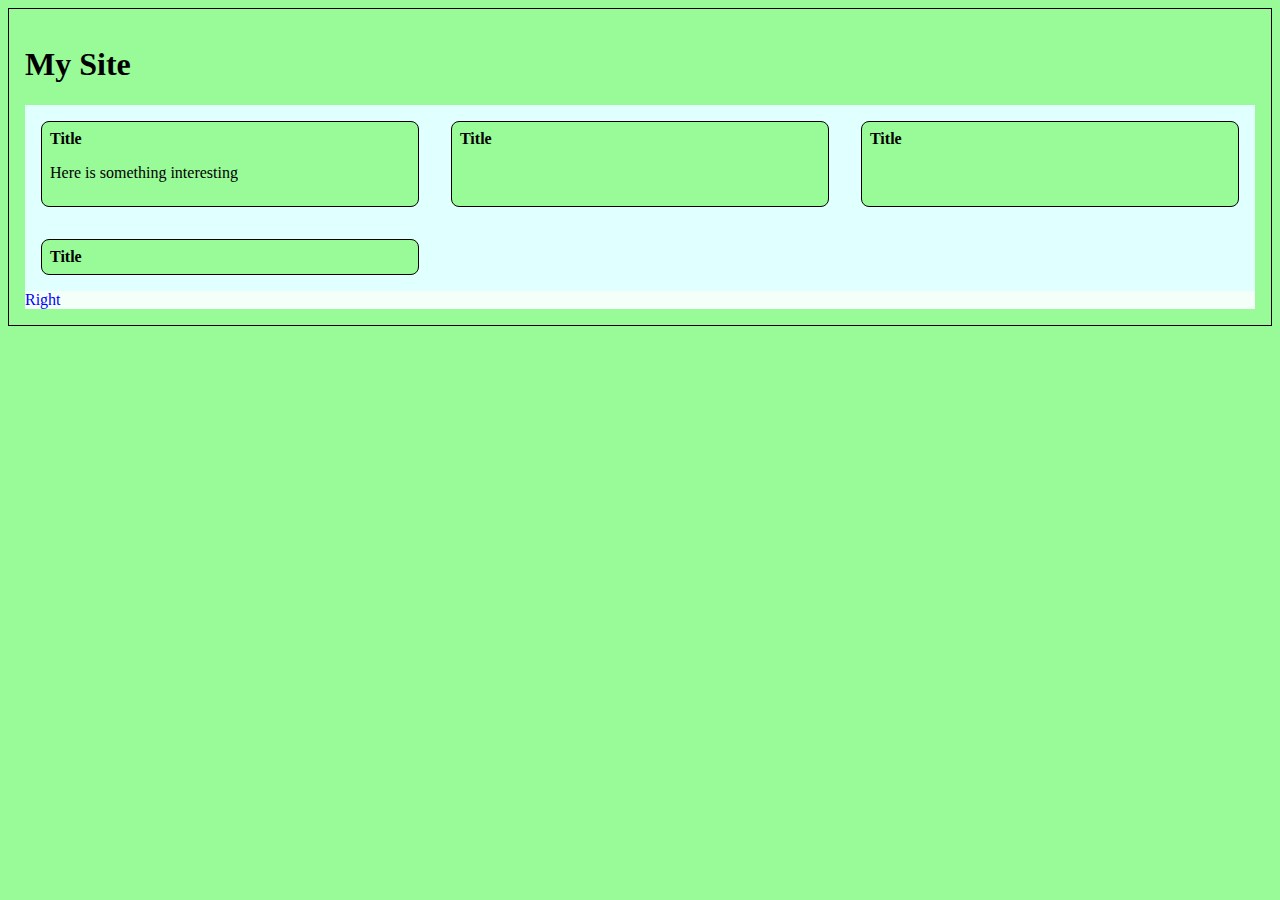
==== index.html @ 34ef9553 "3rd commit actual info" ====
<!DOCTYPE html>
<html lang="en">
<head>
    <meta charset="UTF-8">
    <meta name="viewport" content="width=device-width, initial-scale=1.0">
    <link rel="stylesheet" href="styles.css">
    <title>Practice</title>

</head>
<body>
    <div id="container">
        <h1>My Site</h1>
        <div class="two-column">
            <div>
                <div class="card"><h4>Title</h4>
                <p>Here is something interesting
                </p>
                </div>
                <div class="card"><h4>Title</h4></div>
                <div class="card"><h4>Title</h4></div>
                <div class="card"><h4>Title</h4></div>
            </div>
            <div>Right</div>
        </div>
    </div>
</body>
</html>
---- styles.css ----
*{
    box-sizing: border-box;
}
body{
    background-color: palegreen;
    font-family: verdana;
}
#container{
    border: solid 1px black;
    padding: 1rem;

}
.tw0-column{
    display: flex;
}
.two-column > div:first-child{
    background-color: lightcyan;

    flex: 3;
    display: flex;
    flex-wrap: wrap;
}
.two-column > div:last-child{
    background-color: mintcream;
    color: blue;
    flex: 1;
}
.card{
    padding: 0.5rem;
    border: solid 1px black;
    width: calc(100% / 3 - 2rem);
    margin: 1rem;
    background-color: palegreen;
    border-radius: .5rem;
}
.card h4 {
    margin: 0;
}
@media (max-width: 400px){
    .card {
        width: 100%;
    }
    .two-column{
        flex-direction: column;
    }
}
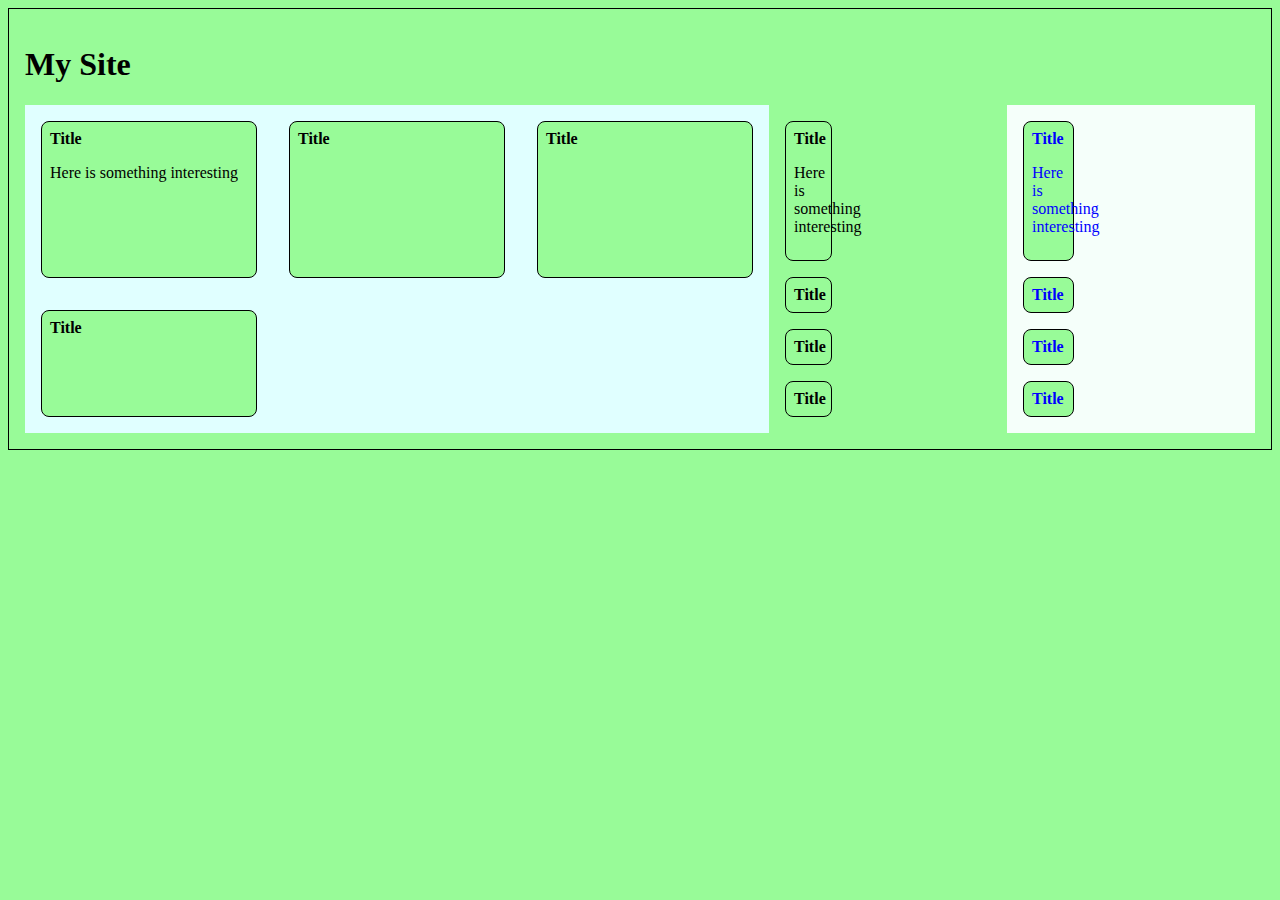
==== commit 18012a06: "4th added js file" ====
--- a/index.html
+++ b/index.html
@@ -4,13 +4,14 @@
     <meta charset="UTF-8">
     <meta name="viewport" content="width=device-width, initial-scale=1.0">
     <link rel="stylesheet" href="styles.css">
+    <script src="script.js"></script>
     <title>Practice</title>
 
 </head>
 <body>
     <div id="container">
         <h1>My Site</h1>
-        <div class="two-column">
+        <div class="three-column">
             <div>
                 <div class="card"><h4>Title</h4>
                 <p>Here is something interesting
@@ -20,7 +21,24 @@
                 <div class="card"><h4>Title</h4></div>
                 <div class="card"><h4>Title</h4></div>
             </div>
-            <div>Right</div>
+            <div>
+                <div class="card"><h4>Title</h4>
+                <p>Here is something interesting
+                </p>
+                </div>
+                <div class="card"><h4>Title</h4></div>
+                <div class="card"><h4>Title</h4></div>
+                <div class="card"><h4>Title</h4></div>
+            </div>
+            <div>
+                <div class="card"><h4>Title</h4>
+                <p>Here is something interesting
+                </p>
+                </div>
+                <div class="card"><h4>Title</h4></div>
+                <div class="card"><h4>Title</h4></div>
+                <div class="card"><h4>Title</h4></div>
+            </div>
         </div>
     </div>
 </body>
--- a/styles.css
+++ b/styles.css
@@ -10,17 +10,17 @@
     padding: 1rem;
 
 }
-.tw0-column{
+.three-column{
     display: flex;
 }
-.two-column > div:first-child{
+.three-column > div:first-child{
     background-color: lightcyan;
 
     flex: 3;
     display: flex;
     flex-wrap: wrap;
 }
-.two-column > div:last-child{
+.three-column > div:last-child{
     background-color: mintcream;
     color: blue;
     flex: 1;
@@ -40,7 +40,7 @@
     .card {
         width: 100%;
     }
-    .two-column{
+    .three-column{
         flex-direction: column;
     }
 }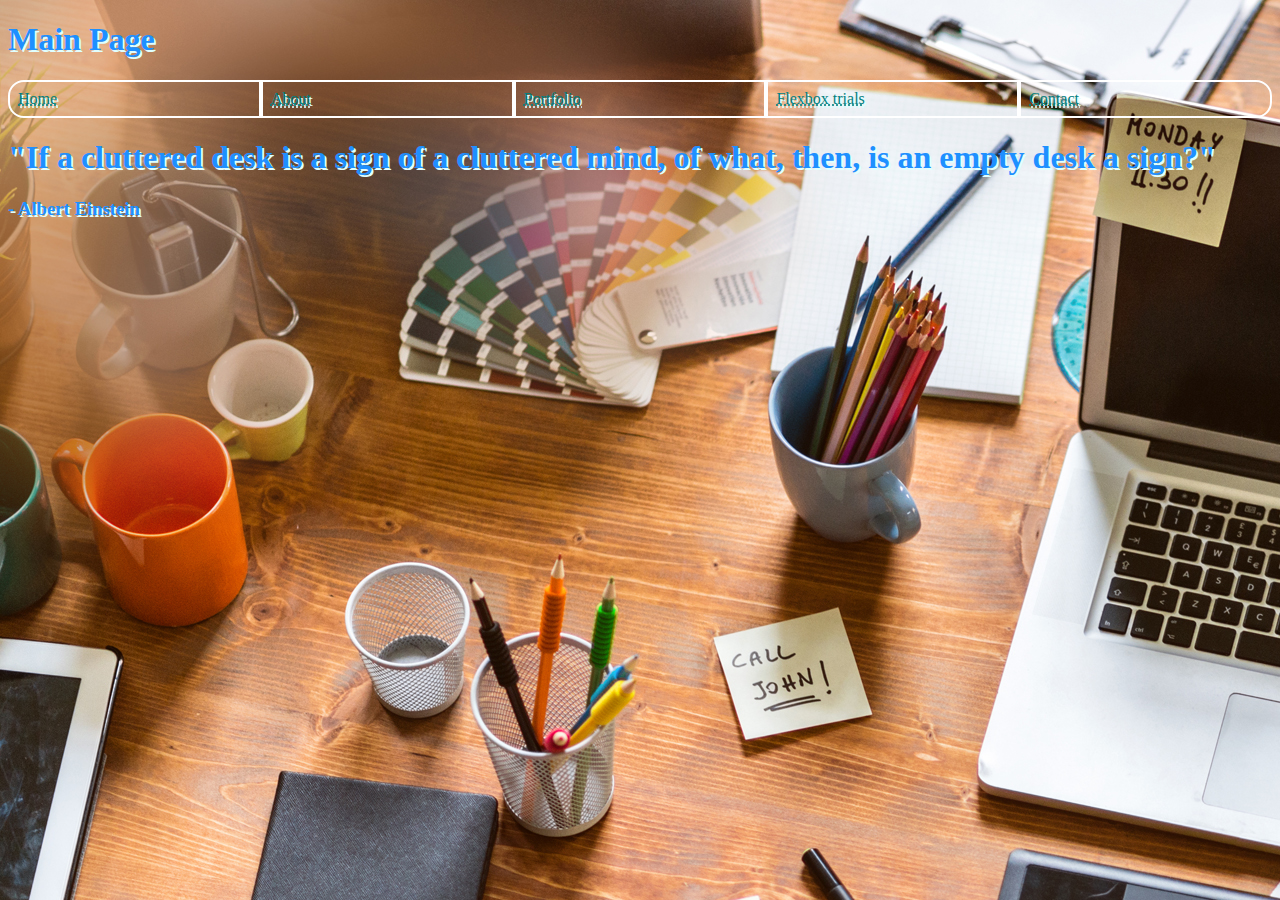
==== commit 1f3bf3e1: "modified main page bacjground, and added footer to style.css" ====
--- a/index.html
+++ b/index.html
@@ -3,43 +3,26 @@
 <head>
     <meta charset="UTF-8">
     <meta name="viewport" content="width=device-width, initial-scale=1.0">
-    <link rel="stylesheet" href="styles.css">
-    <script src="script.js"></script>
-    <title>Practice</title>
-
+    <script src="javascript.js"></script>
+    <link href="style.css" rel="stylesheet"/>
+    <link href="flexbox.css" rel="stylesheet"/>
+    <link href="index.css" rel="stylesheet"/>
+    <title>Main</title>
+    
 </head>
 <body>
-    <div id="container">
-        <h1>My Site</h1>
-        <div class="three-column">
-            <div>
-                <div class="card"><h4>Title</h4>
-                <p>Here is something interesting
-                </p>
-                </div>
-                <div class="card"><h4>Title</h4></div>
-                <div class="card"><h4>Title</h4></div>
-                <div class="card"><h4>Title</h4></div>
-            </div>
-            <div>
-                <div class="card"><h4>Title</h4>
-                <p>Here is something interesting
-                </p>
-                </div>
-                <div class="card"><h4>Title</h4></div>
-                <div class="card"><h4>Title</h4></div>
-                <div class="card"><h4>Title</h4></div>
-            </div>
-            <div>
-                <div class="card"><h4>Title</h4>
-                <p>Here is something interesting
-                </p>
-                </div>
-                <div class="card"><h4>Title</h4></div>
-                <div class="card"><h4>Title</h4></div>
-                <div class="card"><h4>Title</h4></div>
-            </div>
-        </div>
-    </div>
+    <div class="body1">
+    <h1>Main Page</h1>
+    <nav>
+        <a class="hover" href="index.html">Home</a>
+        <a class="hover" href="about.html">About</a>
+        <a class="hover" href="portfolio.html">Portfolio</a>
+        <a class="hover" href="flexbox.html">Flexbox trials</a>
+        <a class="hover" href="contact.html">Contact</a>
+    </nav>
+    <h1>"If a cluttered desk is a sign of a cluttered mind, of what, then, is an empty desk a sign?"</h1>
+    <h3> - Albert Einstein</h3>
+
+</div>
 </body>
 </html>--- a/style.css
+++ b/style.css
@@ -0,0 +1,46 @@
+body {
+    font-family: 'Franklin Gothic Medium';
+    color: dodgerblue;
+    background-color: darkslategrey;
+}
+img{
+    width: 100%;
+    height: 100%;
+}
+
+ul{
+    display: flex;
+    flex-wrap: wrap;
+}
+ul li{
+    padding: 0.5rem;
+    border: solid 1px black;
+    width: calc(100% / 3 - 2rem);
+    margin: 1rem;
+    background-color: lightcoral;
+    border-radius: .5rem;
+}
+ul a{
+    padding: 0.5rem;
+    border: solid 1px black;
+    width: calc(100% / 3 - 2rem);
+    margin: 1rem;
+    background-color: lightcoral;
+    border-radius: .5rem;
+}
+@media (max-width: 800px){
+    img{
+        width: 100%;
+        height: 100%;
+    }
+}
+footer{
+    position: absolute;
+    bottom: 1vh;
+    background-color: lightcyan;
+    opacity: 75%;
+    border-radius: .5rem;
+    justify-content:flex-end;
+    align-items: center;
+    width: max-content;
+}--- a/flexbox.css
+++ b/flexbox.css
@@ -0,0 +1,24 @@
+nav {
+    display: flex;
+}
+nav > a {
+    flex: 1;
+    border: solid 02px white;
+    text-align: left;
+    padding: .5rem;
+    color: teal;
+    text-decoration-style: dotted;
+    
+}
+.hover:hover{
+    background-color: cadetblue;
+}
+
+nav > a:last-child {
+    border-radius: 0 1rem  1rem 0;
+
+}
+nav > a:first-child {
+    border-radius: 1rem 0 0 1rem;
+    
+}--- a/index.css
+++ b/index.css
@@ -0,0 +1,6 @@
+body {
+    background-image: url("desk.jpeg");
+    background-color: black;
+    color: dodgerblue;
+    text-shadow: 2px 2px lightcyan;
+    }
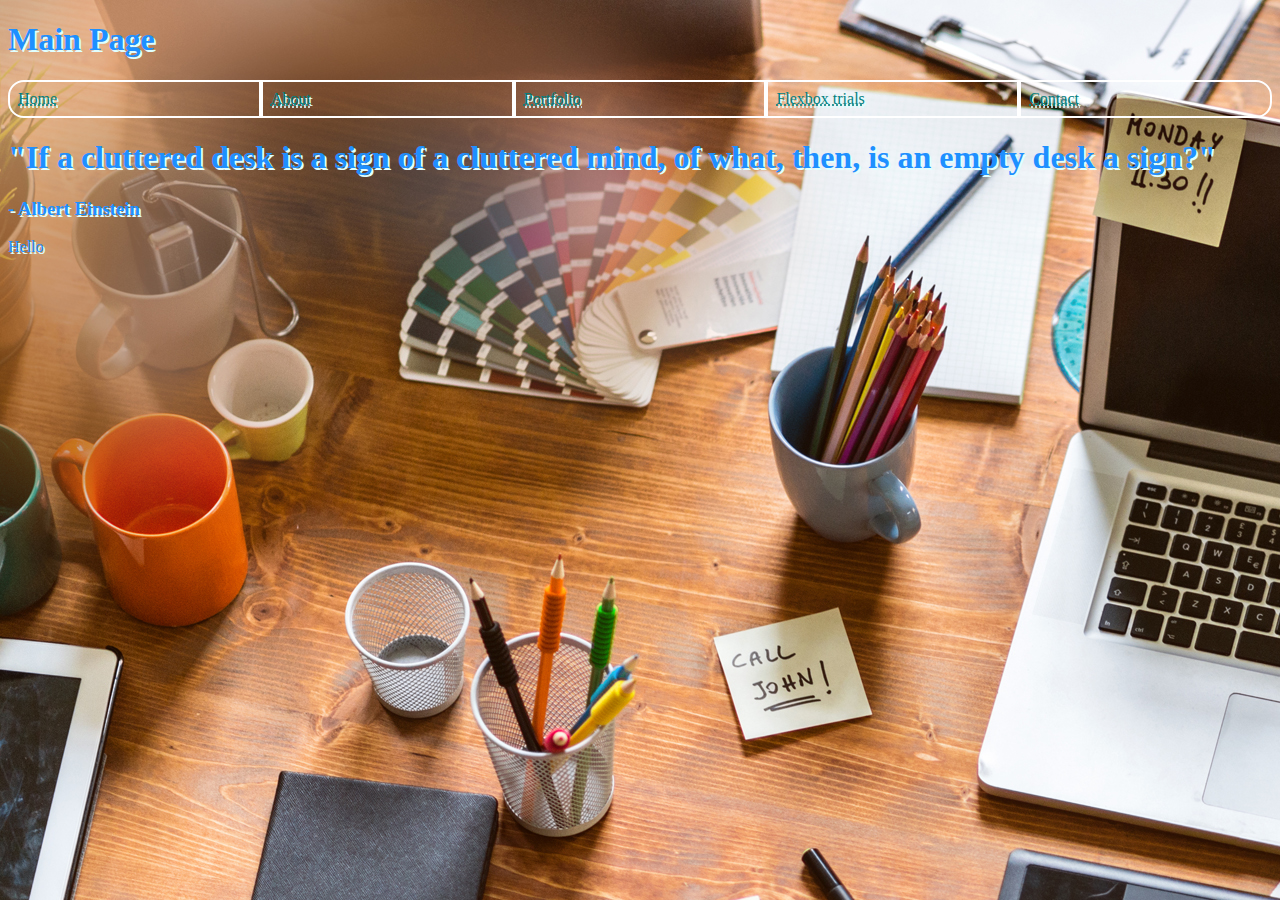
==== commit 64c256a3: "minor changes" ====
--- a/index.html
+++ b/index.html
@@ -22,7 +22,7 @@
     </nav>
     <h1>"If a cluttered desk is a sign of a cluttered mind, of what, then, is an empty desk a sign?"</h1>
     <h3> - Albert Einstein</h3>
-
+    <div id="test"></div>
 </div>
 </body>
 </html>--- a/style.css
+++ b/style.css
@@ -17,7 +17,7 @@
     border: solid 1px black;
     width: calc(100% / 3 - 2rem);
     margin: 1rem;
-    background-color: lightcoral;
+    background-color: lightcyan;
     border-radius: .5rem;
 }
 ul a{
@@ -25,7 +25,7 @@
     border: solid 1px black;
     width: calc(100% / 3 - 2rem);
     margin: 1rem;
-    background-color: lightcoral;
+    background-color: lightcyan;
     border-radius: .5rem;
 }
 @media (max-width: 800px){
@@ -43,4 +43,17 @@
     justify-content:flex-end;
     align-items: center;
     width: max-content;
+}
+.div1{
+    display: flex;
+    
+}
+.div1 label{
+    border: 1px solid black;
+    border-radius: 5%;
+}
+.div1 input{
+    border: 1px solid black;
+    border-radius: 20%;
+    background-color: aqua;
 }--- a/flexbox.css
+++ b/flexbox.css
@@ -12,6 +12,8 @@
 }
 .hover:hover{
     background-color: cadetblue;
+    font-size:larger;
+    color: lightcyan;
 }
 
 nav > a:last-child {
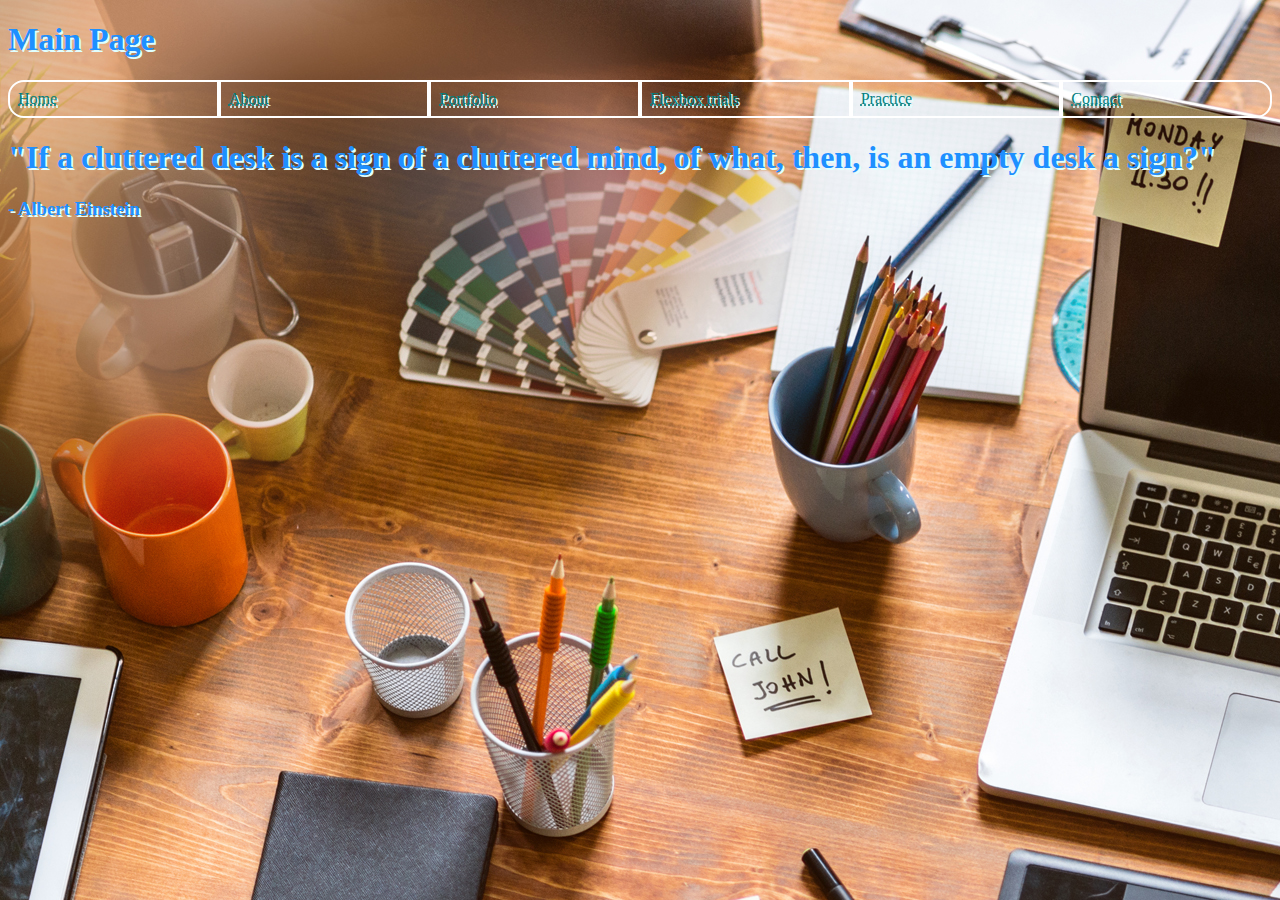
==== commit d4095b89: "hello?" ====
--- a/index.html
+++ b/index.html
@@ -18,6 +18,7 @@
         <a class="hover" href="about.html">About</a>
         <a class="hover" href="portfolio.html">Portfolio</a>
         <a class="hover" href="flexbox.html">Flexbox trials</a>
+        <a class="hover" href="practice.html">Practice</a>
         <a class="hover" href="contact.html">Contact</a>
     </nav>
     <h1>"If a cluttered desk is a sign of a cluttered mind, of what, then, is an empty desk a sign?"</h1>
--- a/style.css
+++ b/style.css
@@ -15,7 +15,7 @@
 ul li{
     padding: 0.5rem;
     border: solid 1px black;
-    width: calc(100% / 3 - 2rem);
+    width: calc(100% / 4 - 4rem);
     margin: 1rem;
     background-color: lightcyan;
     border-radius: .5rem;
@@ -56,4 +56,16 @@
     border: 1px solid black;
     border-radius: 20%;
     background-color: aqua;
-}+}
+h3 {
+    display: flex;
+    flex-wrap: wrap;
+    
+    }
+    h3 span {
+        padding: 0.5rem;
+        border: solid 1px black; 
+        margin: 1rem;
+        background-color: lightcyan;
+        border-radius: .5rem;
+}
--- a/index.css
+++ b/index.css
@@ -3,4 +3,4 @@
     background-color: black;
     color: dodgerblue;
     text-shadow: 2px 2px lightcyan;
-    }
+    }